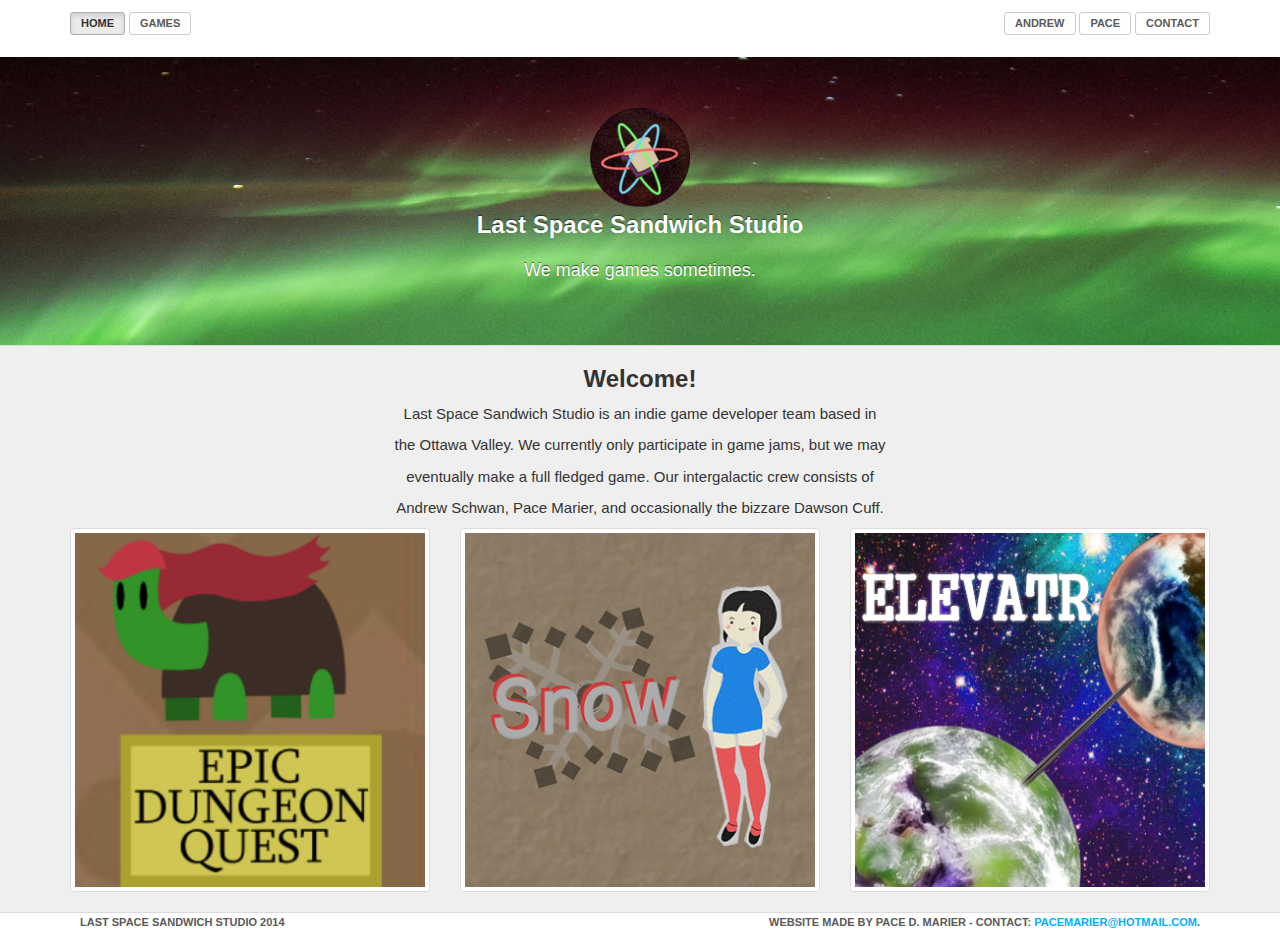
==== index.html @ e2fa8c6b "Update index.html" ====
<!DOCTYPE html>
<!--Last Space Sandwich Studio Website-->
<!--Made by Pace Marier-->
<!--Please do not copy-->
<html>
  <head>
    <!--General Optimization-->
    <meta name="viewport" content="width=device-width, initial-scale=1">
    <!--Search Engine Optimization-->
    <title>Last Space Sandwich - Home</title>
    <meta name="description" content="The indie game development studio, Last Space Sandwich."/>
    <!--Stylesheets-->
    <!--<link href='style.css' rel='stylesheet'>-->
    <link href="shift.css" rel="stylesheet">
    <link href="bootstrap.css" rel="stylesheet">
    <link href="main.css" rel="stylesheet">
  </head>
  <body>
    <!--Menu Bar-->
    <div class="nav">
      <div class="container">
        <ul class="pull-left">
          <li><a href="index.html"><button type="button" class="btn btn-default btn-xs active">Home</button></a></li>
          <li><a href="games.html"><button type="button" class="btn btn-default btn-xs">Games</button></a></li>
        </ul>
        <ul class="pull-right">
          <li><a href="about-andrew.html"><button type="button" class="btn btn-default btn-xs">Andrew</button></a></li>
          <li><a href="about-pace.html"><button type="button" class="btn btn-default btn-xs">Pace</button></a></li>
          <li><a href="contact.html"><button type="button" class="btn btn-default btn-xs">Contact</button></a></li>
        </ul>
      </div>
    </div>
    <!-- Main body -->
    <div>
      <div class="jumbotron">
        <div class="icon-menu">
        </div>
      <!--Site Logo & Title-->
        <div class="container">
          <img src="img/logo.png"/>
          <p style="font-size:24px"><b>Last Space Sandwich Studio</b></p>
          <p>We make games sometimes.</p>
        </div>
      </div>
      <!--Images & Text Frame-->
      <div class="angry-carrot">
        <div class="container">
              <!--About Section Text Frame-->
              <h2>Welcome!</h2>
              <p>Last Space Sandwich Studio is an indie game developer team based in</p>
              <p>the Ottawa Valley. We currently only participate in game jams, but we may</p>
              <p>eventually make a full fledged game. Our intergalactic crew consists of</p>
              <p>Andrew Schwan, Pace Marier, and occasionally the bizzare Dawson Cuff.</p>
            <!--Game images frame-->
            <div class="row">
              <div class="col-md-4">
                <div class="thumbnail">
                  <a href="http://www.epicgamejam.com/game/epic-dungeon-quest/">
                    <img src="img/EDQ.bmp"/>
                  </a>
                </div>
              </div>
              <div class="col-md-4">
                <div class="thumbnail">
                  <a href="http://fancywalrus.itch.io/snow">
                    <img src="img/SNO.bmp"/>
                  </a>
                </div>
              </div>
              <div class="col-md-4">
                <div class="thumbnail">
                  <a href="http://www.ludumdare.com/compo/ludum-dare-30/?action=preview&uid=39779">
                    <img src="img/VTR.bmp"/>
                  </a>
              </div>
            </div>
          </div>
        </div>
      </div>
     </div>
  </body>
  <footer>
    <div class="footer">
      <div class="container">
        <ul class="pull-left">
          <li>Last Space Sandwich Studio 2014</li>
        </ul>
        <ul class="pull-right">
          <li>Website made by Pace D. Marier -</li>
          <li> Contact:</li>
          <li><a href="mailto:pacemarier99@hotmail.com">pacemarier@hotmail.com</a>.</li>
        </ul>
      </div>
    </div>
  </footer>
</html>
<!--But seriously, don't copy my code.-->
<!--Thats just uncool to the extreme-->
---- shift.css ----
@font-face {
  font-family: 'Shift';
  font-style: normal;
  font-weight: normal;
  src: url("http://s3.amazonaws.com/codecademy-content/courses/ltp/fonts/shift.woff") format("woff");
}
@font-face {
  font-family: 'Shift';
  font-style: normal;
  font-weight: bold;
  src: url("http://s3.amazonaws.com/codecademy-content/courses/ltp/fonts/shift-bold.woff") format("woff");
}
---- main.css ----
/* Last Space Sandwich Studio Website */
/* Made by Pace Marier */
/* Please do not copy */

.nav button {
  color: #5a5a5a;
  font-size: 11px;
  font-weight: bold;
  padding: 2px 10px;
  text-transform: uppercase;
}

.footer li {
  display: inline;
}

.footer ul {
  color: #5a5a5a;
  font-size: 11px;
  font-weight: bold;
  padding: 2px 10px;
  text-transform: uppercase;
}

.footer a:link {
  color: #00b0ff;
  text-decoration:none;
}

.footer a:visited {
  color: #194775;
  text-decoration: none;
}
.footer a:hover {
  color: #E89619;
  text-decoration: none;
}

.footer a:active {
  color: #E89619;
  text-decoration: none;
}

.nav li {
  display: inline;
}

.nav .logo {
  position: relative;
  text-align: center;
  font-family: 'Shift', sans-serif;
  font-weight: bold;
}

.nav .logo img {
  padding-top: 10px;
  padding-bottom: 10px;
  width: 150px;
  height: auto;
}

.block {
  display: block;
}

.jumbotron {
  background: url('img/jumbotron.png') repeat center center;
}

.jumbotron .container {
  position: relative;
  top: 1px;
  text-align: center;
}

.jumbotron img {
    padding-top: 1px;
    padding-bottom: 1px;
    width: 100px;
    height: auto;
}

}
.jumbotron h3 {
  color: #fff;
  font-family: 'Shift', sans-serif;
  font-weight: bold;
}

.jumbotron p {
  font-size: 18px;
  color: #fff;
}

.learn-more {
  background-color: #f7f7f7;
}

.learn-more h3 {
  font-family: 'Shift', sans-serif;
  font-size: 18px;
  font-weight: bold;
}

.learn-more a:link {
  color: #00b0ff;
  text-decoration:none;
}

.learn-more a:visited {
  color: #194775;
  text-decoration: none;
}
.learn-more a:hover {
  color: #E89619;
  text-decoration: none;
}

.learn-more a:active {
  color: #E89619;
  text-decoration: none;
}

.angry-carrot {
    background-color:#efefef;
    border-bottom:1px solid #dbdbdb;
    border-top:1px solid #dbdbdb;
    text-align: center
}

.angry-carrot h2 {
    font-family: 'Shift', sans-serif;
    font-size: 24px;
    font-weight: bold;
}

.angry-carrot p {
    font-size:15px;
}
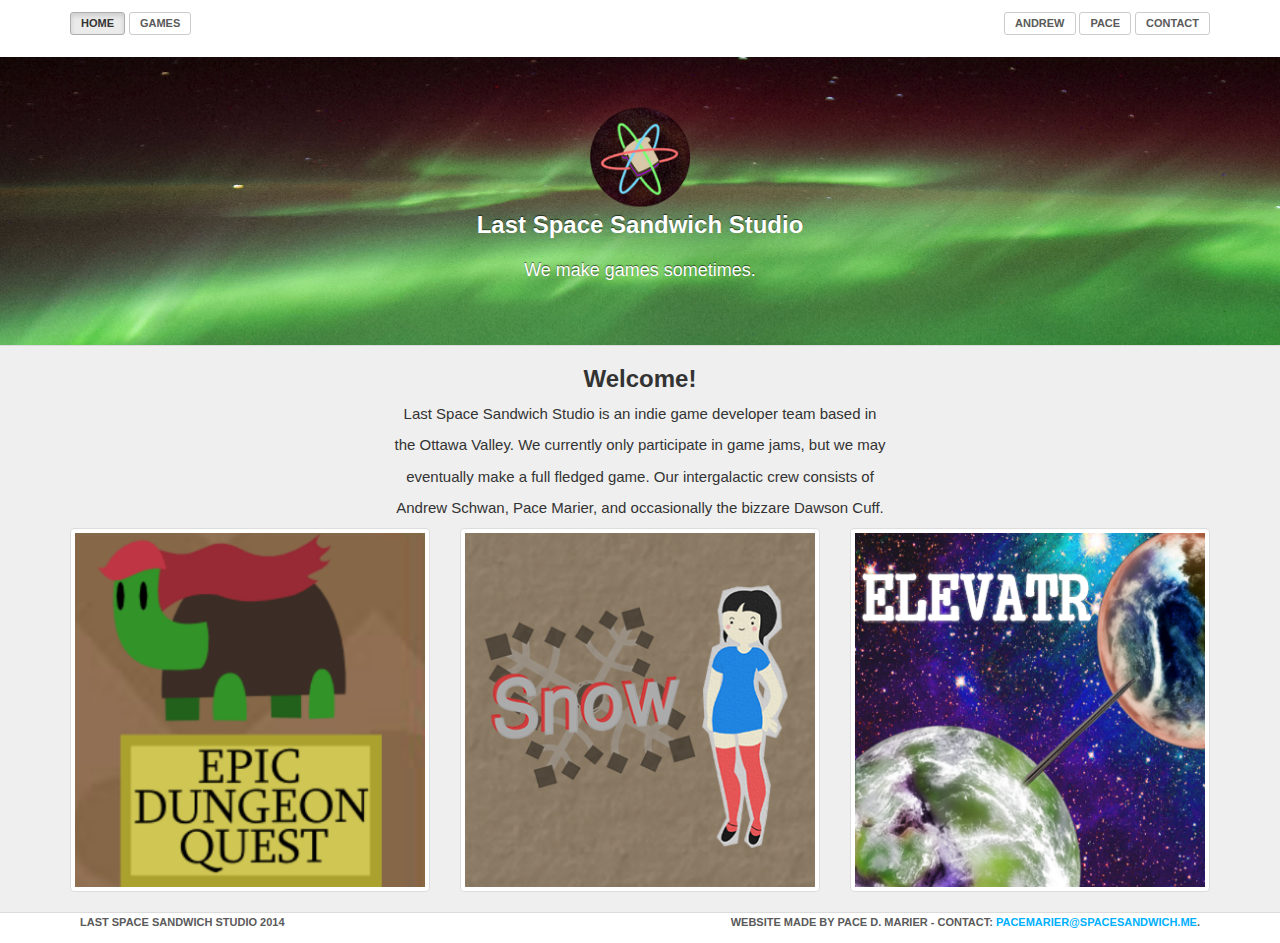
==== commit da75ce0f: "Update index.html" ====
--- a/index.html
+++ b/index.html
@@ -88,7 +88,7 @@
         <ul class="pull-right">
           <li>Website made by Pace D. Marier -</li>
           <li> Contact:</li>
-          <li><a href="mailto:pacemarier99@hotmail.com">pacemarier@hotmail.com</a>.</li>
+          <li><a href="mailto:pacemarier@spacesandwich.me">pacemarier@spacesandwich.me</a>.</li>
         </ul>
       </div>
     </div>
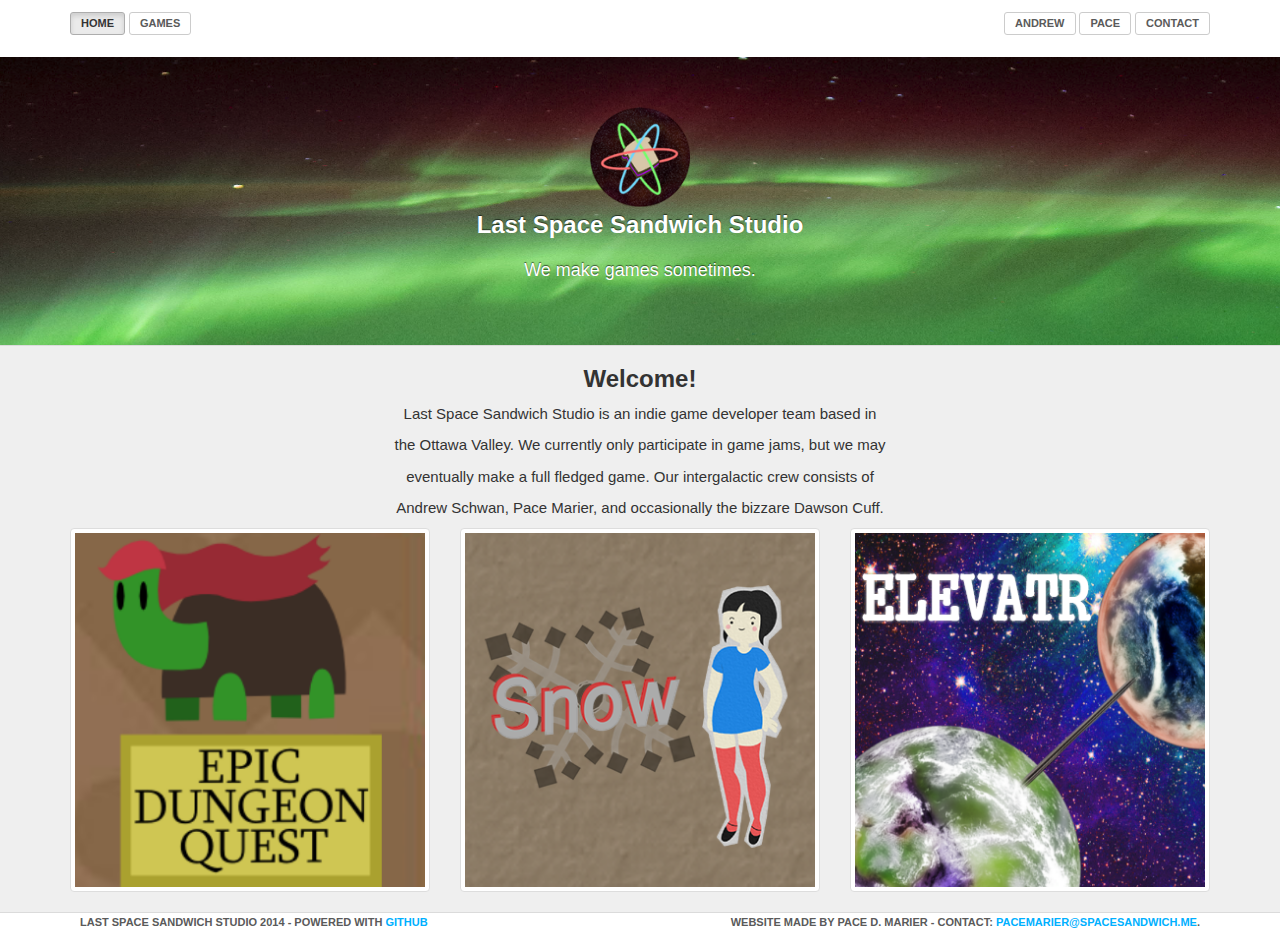
==== commit b5e899ee: "Update index.html" ====
--- a/index.html
+++ b/index.html
@@ -84,6 +84,7 @@
       <div class="container">
         <ul class="pull-left">
           <li>Last Space Sandwich Studio 2014</li>
+          <li> - Powered with <a href="http://www.github.com">Github</a></li>
         </ul>
         <ul class="pull-right">
           <li>Website made by Pace D. Marier -</li>
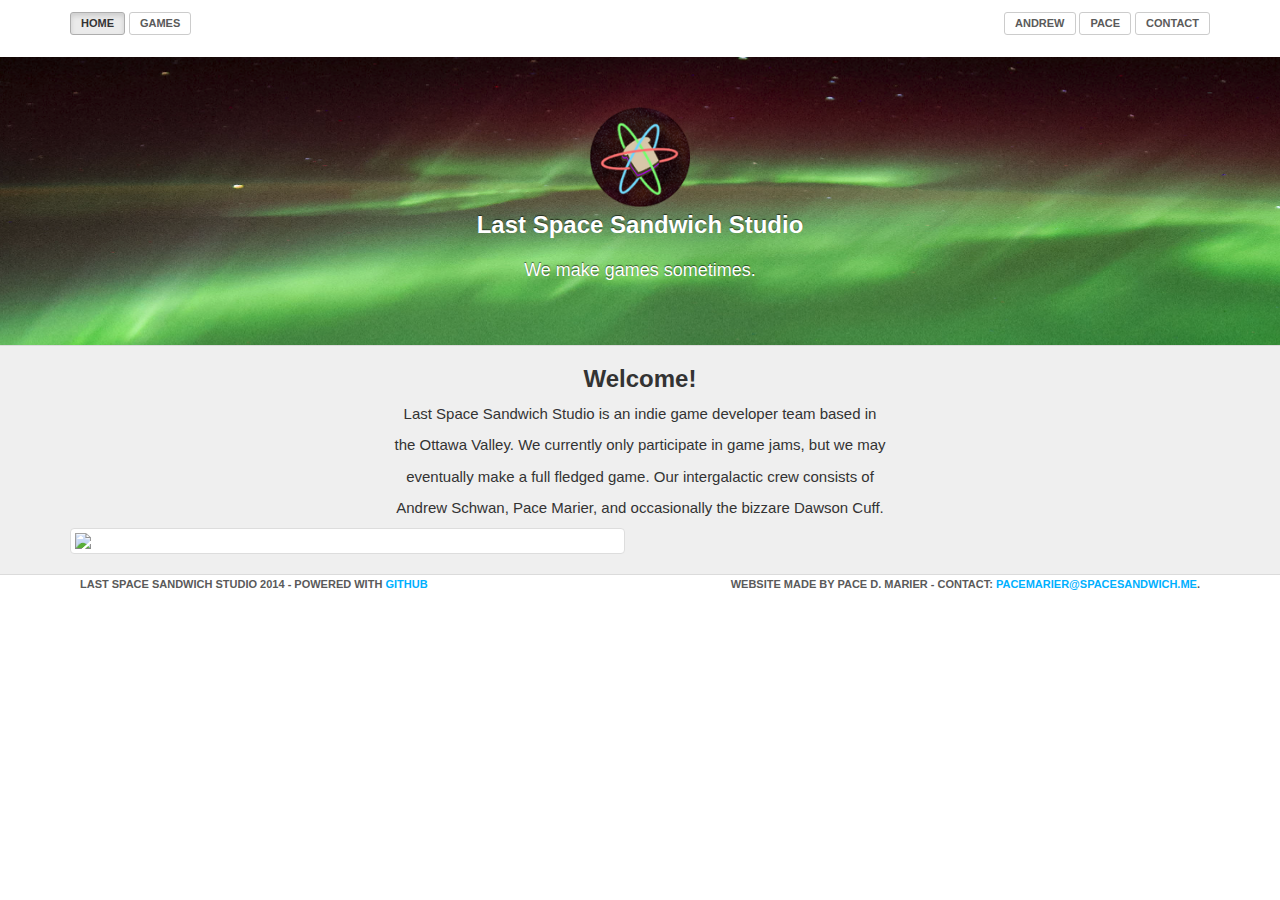
==== commit 4bd4f2d5: "Update index.html" ====
--- a/index.html
+++ b/index.html
@@ -53,14 +53,16 @@
               <p>Andrew Schwan, Pace Marier, and occasionally the bizzare Dawson Cuff.</p>
             <!--Game images frame-->
             <div class="row">
-              <div class="col-md-4">
+              <div class="col-md-6">
+               <div align="center"></div>
                 <div class="thumbnail">
-                  <a href="http://www.epicgamejam.com/game/epic-dungeon-quest/">
-                    <img src="img/EDQ.bmp"/>
+                  <a href="http://itch.io/jam/the-neo-jam/">
+                    <img src="img/NEO.bmp"/>
                   </a>
                 </div>
+               </div>
               </div>
-              <div class="col-md-4">
+              <!--<div class="col-md-4">
                 <div class="thumbnail">
                   <a href="http://fancywalrus.itch.io/snow">
                     <img src="img/SNO.bmp"/>
@@ -72,7 +74,7 @@
                   <a href="http://www.ludumdare.com/compo/ludum-dare-30/?action=preview&uid=39779">
                     <img src="img/VTR.bmp"/>
                   </a>
-              </div>
+              </div>-->
             </div>
           </div>
         </div>
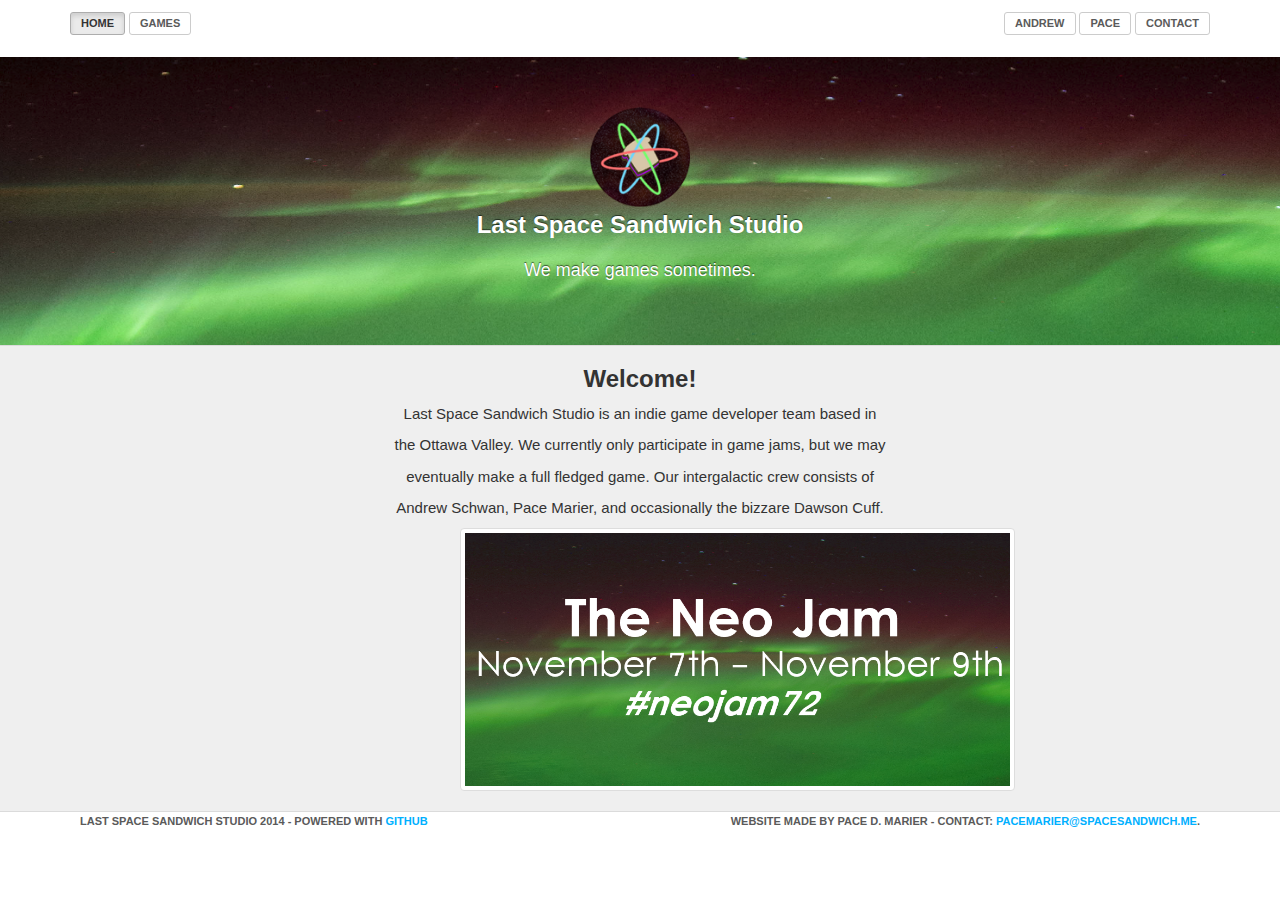
==== commit 81a07e30: "Update index.html" ====
--- a/index.html
+++ b/index.html
@@ -53,14 +53,12 @@
               <p>Andrew Schwan, Pace Marier, and occasionally the bizzare Dawson Cuff.</p>
             <!--Game images frame-->
             <div class="row">
-              <div class="col-md-6">
-               <div align="center"></div>
+              <div class="col-md-6 col-md-offset-4">
                 <div class="thumbnail">
                   <a href="http://itch.io/jam/the-neo-jam/">
                     <img src="img/NEO.bmp"/>
                   </a>
                 </div>
-               </div>
               </div>
               <!--<div class="col-md-4">
                 <div class="thumbnail">
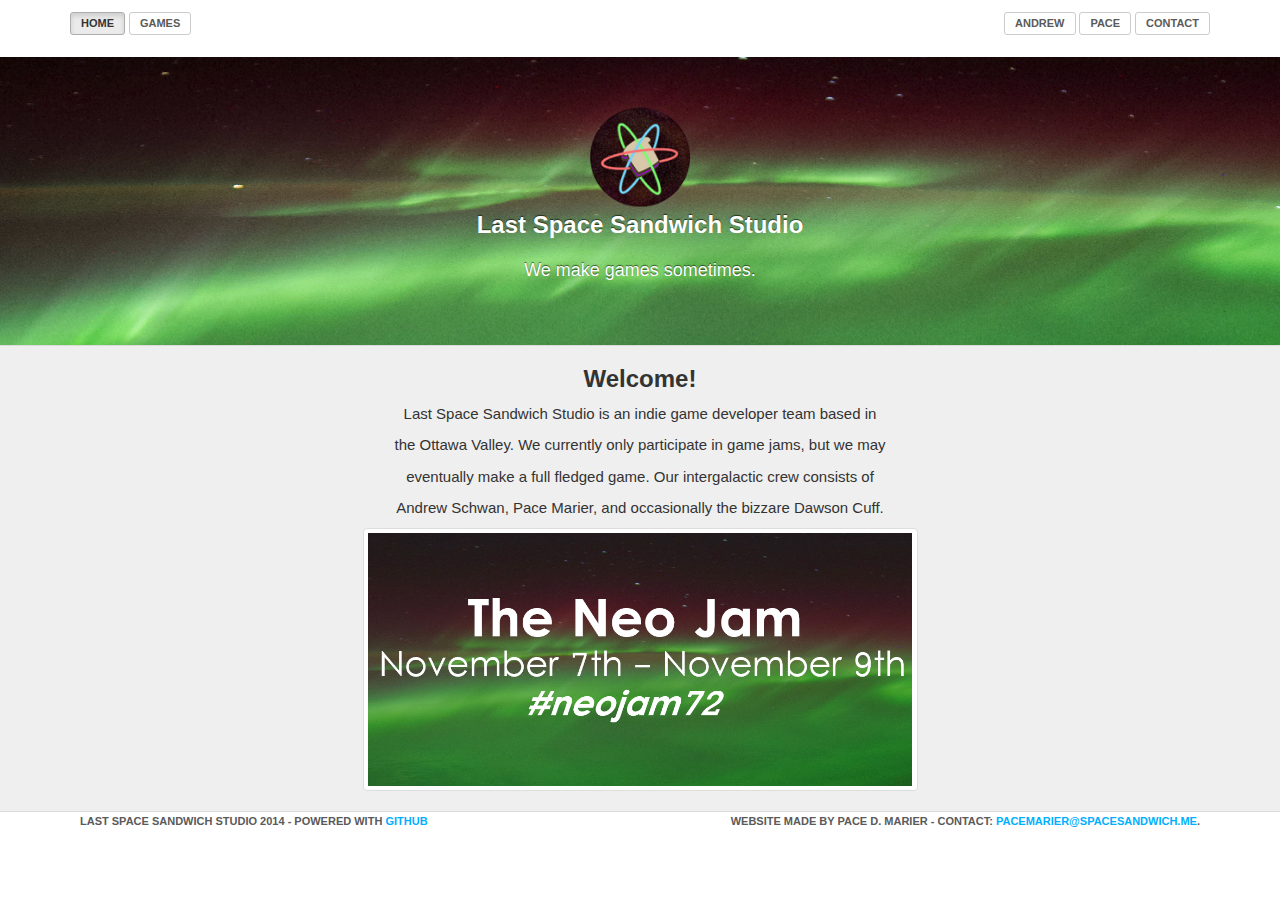
==== commit e5fa8929: "Update index.html" ====
--- a/index.html
+++ b/index.html
@@ -53,7 +53,7 @@
               <p>Andrew Schwan, Pace Marier, and occasionally the bizzare Dawson Cuff.</p>
             <!--Game images frame-->
             <div class="row">
-              <div class="col-md-6 col-md-offset-4">
+              <div class="col-md-6 col-md-offset-3">
                 <div class="thumbnail">
                   <a href="http://itch.io/jam/the-neo-jam/">
                     <img src="img/NEO.bmp"/>
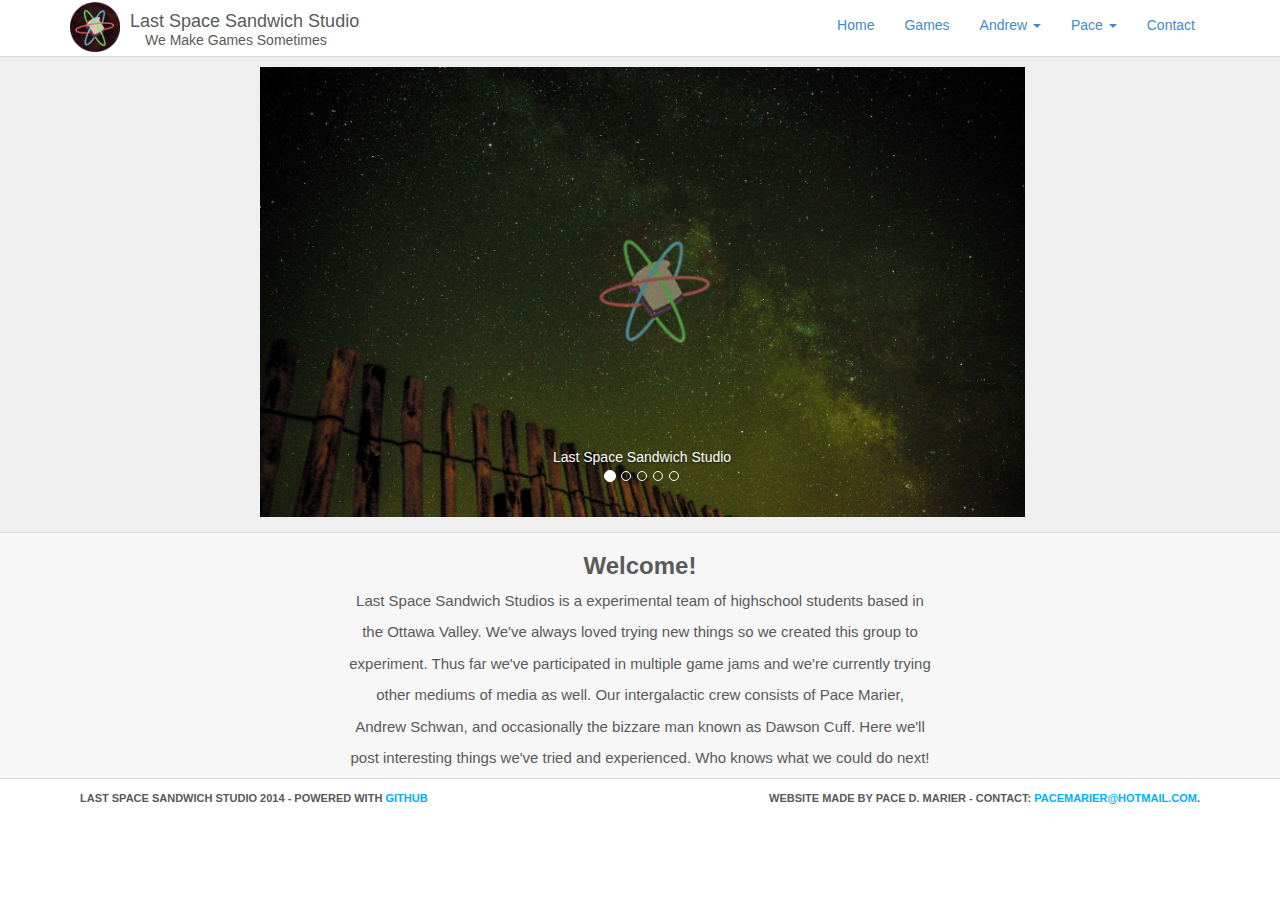
==== commit e01590aa: "Major Update" ====
--- a/index.html
+++ b/index.html
@@ -2,83 +2,128 @@
 <!--Last Space Sandwich Studio Website-->
 <!--Made by Pace Marier-->
 <!--Please do not copy-->
-<html>
+<html lang="en">
   <head>
-    <!--General Optimization-->
+    <!-- Optimization -->
     <meta name="viewport" content="width=device-width, initial-scale=1">
-    <!--Search Engine Optimization-->
     <title>Last Space Sandwich - Home</title>
     <meta name="description" content="The indie game development studio, Last Space Sandwich."/>
-    <!--Stylesheets-->
-    <!--<link href='style.css' rel='stylesheet'>-->
+    <link href="bootstrap.css" rel="stylesheet">
     <link href="shift.css" rel="stylesheet">
-    <link href="bootstrap.css" rel="stylesheet">
     <link href="main.css" rel="stylesheet">
   </head>
   <body>
     <!--Menu Bar-->
     <div class="nav">
       <div class="container">
-        <ul class="pull-left">
-          <li><a href="index.html"><button type="button" class="btn btn-default btn-xs active">Home</button></a></li>
-          <li><a href="games.html"><button type="button" class="btn btn-default btn-xs">Games</button></a></li>
+        <ul class="nav navbar-nav pull-left">
+          <li><img class="durr" src="img/logo.png"></li>
+          <li><h4 class="dilly">Last Space Sandwich Studio</h4></li>
+          <h5 class="dally">We Make Games Sometimes</h5>
         </ul>
-        <ul class="pull-right">
-          <li><a href="about-andrew.html"><button type="button" class="btn btn-default btn-xs">Andrew</button></a></li>
-          <li><a href="about-pace.html"><button type="button" class="btn btn-default btn-xs">Pace</button></a></li>
-          <li><a href="contact.html"><button type="button" class="btn btn-default btn-xs">Contact</button></a></li>
+        <ul class="nav navbar-nav pull-right">
+          <li class="active"><a href="index.html">Home</a></li>
+          <li><a href="games.html">Games</a></li>
+          <li class="dropdown">
+            <a href="#" class="dropdown-toggle" data-toggle="dropdown">Andrew <span class="caret"></span></a>
+            <ul class="dropdown-menu" role="menu">
+              <li><a href="about-andrew.html">About</a></li>
+              <li><a href="#">Blog</a></li>
+            </ul>
+          </li>
+          <li class="dropdown">
+            <a href="#" class="dropdown-toggle" data-toggle="dropdown">Pace <span class="caret"></span></a>
+            <ul class="dropdown-menu" role="menu">
+                <li><a href="about-pace.html">About</a></li>
+                <li><a href="http://pace.spacesandwich.me">Blog</a></li>
+            </ul>
+          </li>
+          <li><a href="contact.html">Contact</a></li>
         </ul>
       </div>
     </div>
-    <!-- Main body -->
+    <!-- Image Carousel (This Was A Major Pain In The Ass) -->
     <div>
-      <div class="jumbotron">
-        <div class="icon-menu">
-        </div>
-      <!--Site Logo & Title-->
-        <div class="container">
-          <img src="img/logo.png"/>
-          <p style="font-size:24px"><b>Last Space Sandwich Studio</b></p>
-          <p>We make games sometimes.</p>
-        </div>
-      </div>
-      <!--Images & Text Frame-->
       <div class="angry-carrot">
-        <div class="container">
-              <!--About Section Text Frame-->
-              <h2>Welcome!</h2>
-              <p>Last Space Sandwich Studio is an indie game developer team based in</p>
-              <p>the Ottawa Valley. We currently only participate in game jams, but we may</p>
-              <p>eventually make a full fledged game. Our intergalactic crew consists of</p>
-              <p>Andrew Schwan, Pace Marier, and occasionally the bizzare Dawson Cuff.</p>
-            <!--Game images frame-->
-            <div class="row">
-              <div class="col-md-6 col-md-offset-3">
-                <div class="thumbnail">
-                  <a href="http://itch.io/jam/the-neo-jam/">
-                    <img src="img/NEO.bmp"/>
-                  </a>
+
+         <div class="row">
+          <div class="col-centered">
+            <div id="slideshow" class="carousel slide">
+              <ol class="carousel-indicators">
+                <li data-target="#slideshow" data-slide-to="0" class="active"></li>
+                <li data-target="#slideshow" data-slide-to="1"></li>
+                <li data-target="#slideshow" data-slide-to="2"></li>
+                <li data-target="#slideshow" data-slide-to="3"></li>
+                <li data-target="#slideshow" data-slide-to="4"></li>
+              </ol>
+
+              <div class="carousel-inner">
+                <div class="item active">
+                 <a href="http://spacesandwich.me">
+                  <img src="img/stock1.jpg">
+                 </a>
+                  <div class="carousel-caption">
+                    Last Space Sandwich Studio
+                  </div>
+                </div>
+                <div class="item">
+                 <a href="http://fancywalrus.itch.io/snow">
+                  <img src="img/stock2.jpg">
+                 </a>
+                  <div class="carousel-caption">
+                    <a style="color:white" href="#"></a>
+                  </div>
+                </div>
+                <div class="item">
+                 <a href="http://fancywalrus.itch.io/epic-dungeon-quest">
+                  <img src="img/stock3.jpg">
+                 </a>
+                  <div class="carousel-caption">
+                    <a style="color:white" href="#"></a>
+                  </div>
+                </div>
+                <div class="item">
+                 <a href="http://itch.io/jam/the-neo-jam">
+                  <img src="img/stock4.jpg">
+                 </a>
+                  <div class="carousel-caption">
+                    <a style="color:white" href="#"></a>
+                  </div>
+                </div>
+                <div class="item">
+                 <a href="http://fancywalrus.itch.io/elevatr">
+                  <img src="img/stock5.jpg">
+                 </a>
+                  <div class="carousel-caption">
+                    <a style="color:white" href="#"></a>
+                  </div>
                 </div>
               </div>
-              <!--<div class="col-md-4">
-                <div class="thumbnail">
-                  <a href="http://fancywalrus.itch.io/snow">
-                    <img src="img/SNO.bmp"/>
-                  </a>
-                </div>
-              </div>
-              <div class="col-md-4">
-                <div class="thumbnail">
-                  <a href="http://www.ludumdare.com/compo/ludum-dare-30/?action=preview&uid=39779">
-                    <img src="img/VTR.bmp"/>
-                  </a>
-              </div>-->
+              <a class="left carousel-control" href="#slideshow" data-slide="prev">
+                <span class="glyphicon glyphicon-chevron-left"></span>
+              </a>
+              <a class="right carousel-control" href="#slideshow" data-slide="next">
+                <span class="glyphicon glyphicon-chevron-right"></span>
+              </a>
             </div>
           </div>
         </div>
+     <div class="learn-more">
+      <div class="container">
+            <!-- About Section -->
+            <h2>Welcome!</h2>
+            <p>Last Space Sandwich Studios is a experimental team of highschool students based in</p>
+            <p>the Ottawa Valley. We've always loved trying new things so we created this group to</p>
+            <p>experiment. Thus far we've participated in multiple game jams and we're currently trying</p>
+            <p>other mediums of media as well. Our intergalactic crew consists of Pace Marier,</p>
+            <p>Andrew Schwan, and occasionally the bizzare man known as Dawson Cuff. Here we'll</p>
+            <p>post interesting things we've tried and experienced. Who knows what we could do next!</p>
       </div>
      </div>
+
+  </div>
   </body>
+  <!-- Page Footer -->
   <footer>
     <div class="footer">
       <div class="container">
@@ -89,11 +134,15 @@
         <ul class="pull-right">
           <li>Website made by Pace D. Marier -</li>
           <li> Contact:</li>
-          <li><a href="mailto:pacemarier@spacesandwich.me">pacemarier@spacesandwich.me</a>.</li>
+          <li><a href="mailto:pacemarier99@hotmail.com">pacemarier@hotmail.com</a>.</li>
         </ul>
       </div>
     </div>
   </footer>
+  <!-- javascript -->
+  <script src="https://ajax.googleapis.com/ajax/libs/jquery/1.11.1/jquery.min.js"></script>
+  <script src="bootstrap.js"></script>
+  <script src="docs.min.js"></script>
 </html>
 <!--But seriously, don't copy my code.-->
 <!--Thats just uncool to the extreme-->
--- a/main.css
+++ b/main.css
@@ -2,6 +2,26 @@
 /* Made by Pace Marier */
 /* Please do not copy */
 
+/* Abnormally Named Menu Bar Classes */
+
+.durr {
+  padding-top: 2px;
+  padding-bottom: 4px;
+  width: 50px;
+}
+
+.dilly {
+  padding-top: 2px;
+  padding-left: 10px;
+}
+
+.dally {
+  position:absolute;
+  margin-top: 33px;
+  padding-left: 75px;
+  z-index: 5;
+}
+
 .nav button {
   color: #5a5a5a;
   font-size: 11px;
@@ -10,6 +30,12 @@
   text-transform: uppercase;
 }
 
+/* Footer css*/
+
+.footer {
+  margin-top:-20px;
+}
+
 .footer li {
   display: inline;
 }
@@ -40,6 +66,8 @@
   color: #E89619;
   text-decoration: none;
 }
+
+/* Mo' Menu Bar Stuff*/
 
 .nav li {
   display: inline;
@@ -53,8 +81,8 @@
 }
 
 .nav .logo img {
-  padding-top: 10px;
-  padding-bottom: 10px;
+  padding-top: 0px;
+  padding-bottom: 0px;
   width: 150px;
   height: auto;
 }
@@ -63,26 +91,24 @@
   display: block;
 }
 
-.jumbotron {
-  background: url('img/jumbotron.png') repeat center center;
-}
+/* jumbotron classes (mainly unused now)*/
 
 .jumbotron .container {
   position: relative;
-  top: 1px;
+  top: 0px;
+  padding-bottom: 0;
   text-align: center;
 }
 
 .jumbotron img {
-    padding-top: 1px;
-    padding-bottom: 1px;
+    padding-top: 0px;
+    padding-bottom: 0px;
     width: 100px;
     height: auto;
 }
 
 }
 .jumbotron h3 {
-  color: #fff;
   font-family: 'Shift', sans-serif;
   font-weight: bold;
 }
@@ -92,8 +118,14 @@
   color: #fff;
 }
 
+.jumbotron a:link {
+  color: #fff;
+}
+
+/* learn more container*/
 .learn-more {
   background-color: #f7f7f7;
+  border-top:1px solid #dbdbdb;
 }
 
 .learn-more h3 {
@@ -121,10 +153,12 @@
   text-decoration: none;
 }
 
+/* angry carrot container*/
 .angry-carrot {
     background-color:#efefef;
     border-bottom:1px solid #dbdbdb;
     border-top:1px solid #dbdbdb;
+    margin-bottom: 30px;
     text-align: center
 }
 
@@ -137,3 +171,120 @@
 .angry-carrot p {
     font-size:15px;
 }
+
+/* Body (duh.)*/
+body {
+  color: #5a5a5a;
+}
+
+
+/* Menu Bar*/
+
+.navbar-wrapper {
+  position: absolute;
+  top: 0;
+  right: 0;
+  left: 0;
+  z-index: 20;
+}
+
+.navbar-wrapper > .container {
+  padding-right: 0;
+  padding-left: 0;
+}
+.navbar-wrapper .navbar {
+  padding-right: 15px;
+  padding-left: 15px;
+}
+.navbar-wrapper .navbar .container {
+  width: auto;
+}
+
+/* Carousel */
+
+.carousel {
+  height: 450px;
+  width: 765px;
+  margin-bottom: 15px;
+  margin-top: 10px;
+}
+
+.carousel-caption {
+  z-index: 10;
+}
+
+.carousel .item {
+  height: 450px;
+  background-color: #777;
+}
+.carousel-inner > .item > img {
+  position: absolute;
+  top: 0;
+  left: 0;
+  height: 500px;
+}
+
+/* Featurette */
+
+.featurette-divider {
+  border-top:1px solid #dbdbdb;
+}
+
+.featurette-heading {
+  font-weight: 300;
+  line-height: 1;
+  letter-spacing: -1px;
+}
+
+/* Responsive */
+
+@media (min-width: 768px) {
+
+  .navbar-wrapper {
+    margin-top: 20px;
+  }
+  .navbar-wrapper .container {
+    padding-right: 15px;
+    padding-left: 15px;
+  }
+  .navbar-wrapper .navbar {
+    padding-right: 0;
+    padding-left: 0;
+  }
+
+  .navbar-wrapper .navbar {
+    border-radius: 4px;
+  }
+
+  .carousel-caption p {
+    margin-bottom: 20px;
+    font-size: 21px;
+    line-height: 1.4;
+  }
+
+  .featurette-heading {
+    font-size: 50px;
+  }
+}
+
+@media (min-width: 992px) {
+  .featurette-heading {
+    margin-top: 120px;
+  }
+}
+@media (min-width: 992px) {
+  .featurette-heading-games {
+    margin-top: 50px;
+  }
+}
+
+/* Colomn Centered */
+
+.col-centered {
+    display:inline-block;
+    float:none;
+    /* reset the text-align */
+    text-align:left;
+    /* inline-block space fix */
+    margin-right:-4px;
+}
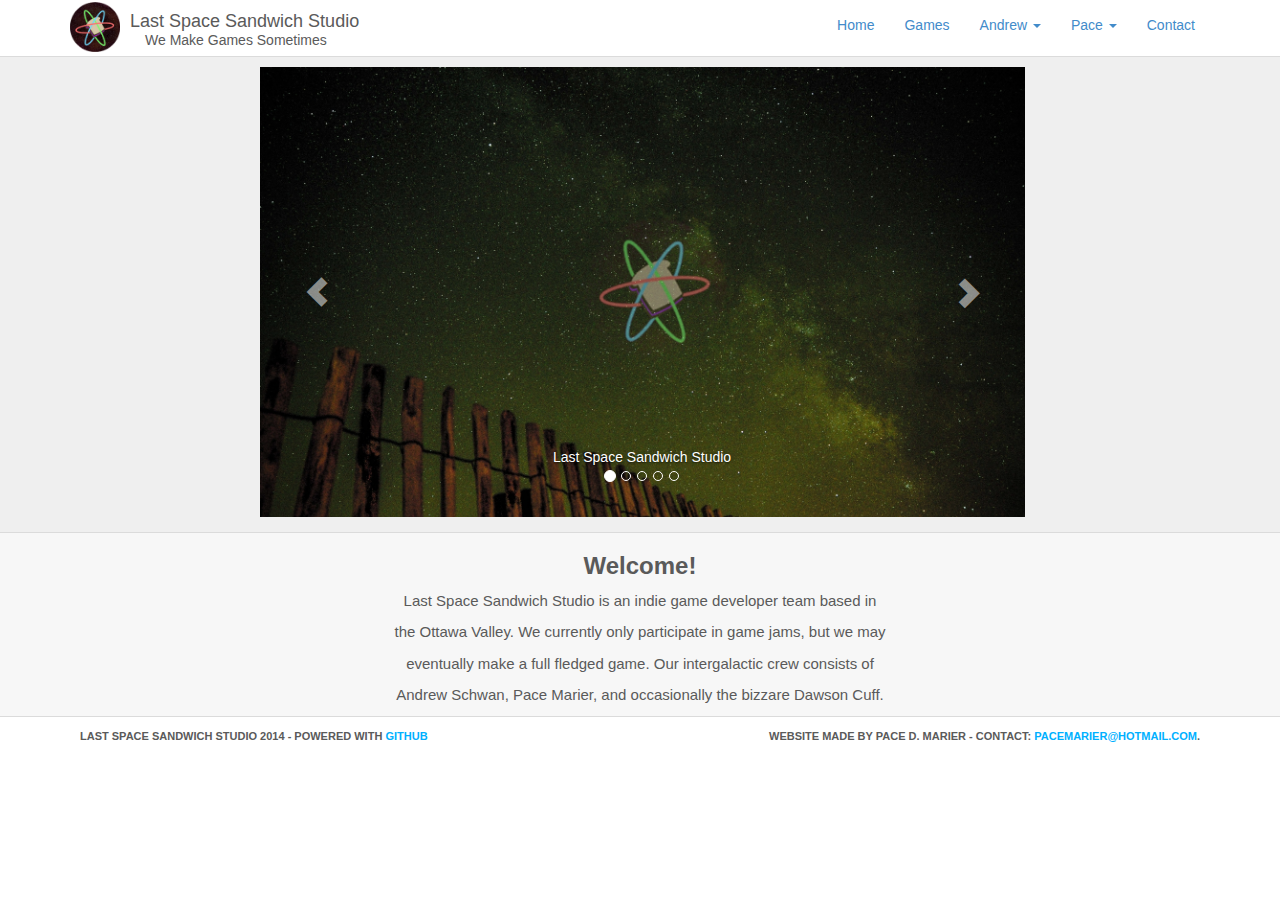
==== commit f32aedde: "boring text" ====
--- a/index.html
+++ b/index.html
@@ -112,12 +112,11 @@
       <div class="container">
             <!-- About Section -->
             <h2>Welcome!</h2>
-            <p>Last Space Sandwich Studios is a experimental team of highschool students based in</p>
-            <p>the Ottawa Valley. We've always loved trying new things so we created this group to</p>
-            <p>experiment. Thus far we've participated in multiple game jams and we're currently trying</p>
-            <p>other mediums of media as well. Our intergalactic crew consists of Pace Marier,</p>
-            <p>Andrew Schwan, and occasionally the bizzare man known as Dawson Cuff. Here we'll</p>
-            <p>post interesting things we've tried and experienced. Who knows what we could do next!</p>
+            <p>Last Space Sandwich Studio is an indie game developer team based in</p>
+            <p>the Ottawa Valley. We currently only participate in game jams, but we may</p>
+            <p>eventually make a full fledged game. Our intergalactic crew consists of</p>
+            <p>Andrew Schwan, Pace Marier, and occasionally the bizzare Dawson Cuff.</p>
+
       </div>
      </div>
 
